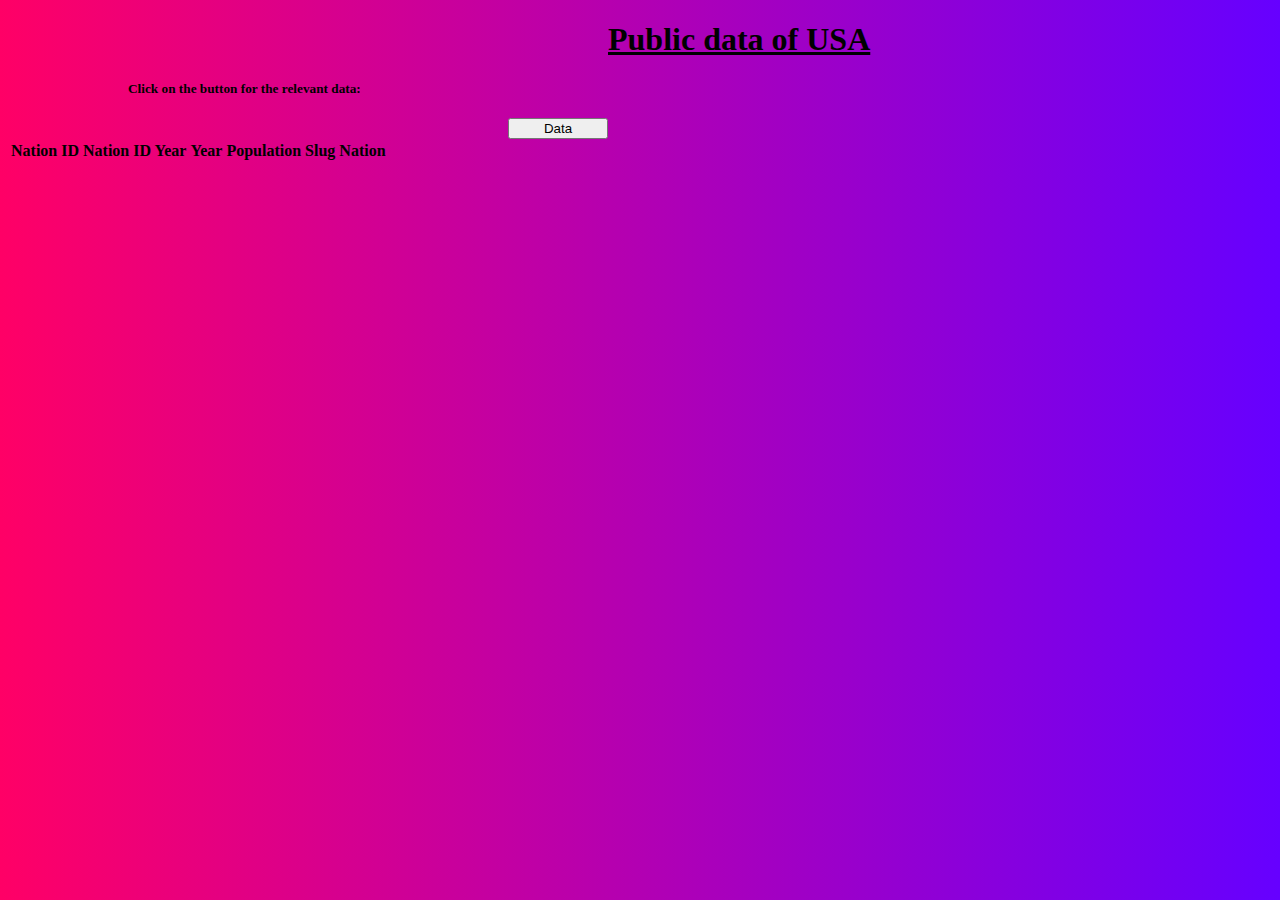
==== webpages/population-data.html @ 6c9df60e "ajax projects added" ====
<!DOCTYPE html>
<html lang="en">

<head>
    <meta charset="UTF-8">
    <meta http-equiv="X-UA-Compatible" content="IE=edge">
    <meta name="viewport" content="width=device-width, initial-scale=1.0">
    <title>USA Data</title>
    <link href="https://cdn.jsdelivr.net/npm/bootstrap@5.2.2/dist/css/bootstrap.min.css" rel="stylesheet"
        integrity="sha384-Zenh87qX5JnK2Jl0vWa8Ck2rdkQ2Bzep5IDxbcnCeuOxjzrPF/et3URy9Bv1WTRi" crossorigin="anonymous">
</head>

<body style="  background: linear-gradient(to left, #6600ff 0%, #ff0066 100%);">
    <div>
        <h1 style="margin-left: 600px;"><u>Public data of USA</u></h1>
    </div>
    <h5 style="margin-left: 120px; ">Click on the button for the relevant data:</h5>
    <button style="margin-left:500px;margin-top:-50px;width: 100px;" type="button" class="btn btn-outline-success"
        id="btn">Data</button>
    <div class="container">
        <table class="table table-dark table-striped">
            <thead>
                <tr class="table-danger">
                    <th>Nation ID</th>
                    <th>Nation</th>
                    <th>ID Year</th>
                    <th>Year</th>
                    <th>Population</th>
                    <th>Slug Nation</th>

                </tr>
            </thead>
            <tbody id="id_body">

            </tbody>
        </table>
    </div>

</body>
<script src="https://code.jquery.com/jquery-3.6.1.js" integrity="sha256-3zlB5s2uwoUzrXK3BT7AX3FyvojsraNFxCc2vC/7pNI="
    crossorigin="anonymous"></script>
<script>

    $(document).ready(function () {
        $("#btn").click(function () {
        $("#id_body").html("")

            $.ajax({
                type: 'GET',
                url: 'https://datausa.io/api/data?drilldowns=Nation&measures=Population',
                data: {},
                success: function (response) {
                    console.log(response);
                    for(i=0;i<response.data.length;i++){
                        var row = "<tr><td>" + response.data[i]["ID Nation"] + "</td><td>"
                            + response.data[i]["Nation"] + "</td><td>"
                            + response.data[i]["ID Year"] + "</td><td>"
                            + response.data[i]["Year"] + "</td><td>"
                            + response.data[i]["Population"] + "</td><td>"
                            + response.data[i]["Slug Nation"] + 
                            "</td></tr>"

                            $("#id_body").append(row);
                    }
                       


                        
                   


                }
            });



        });

    });



</script>

</html>
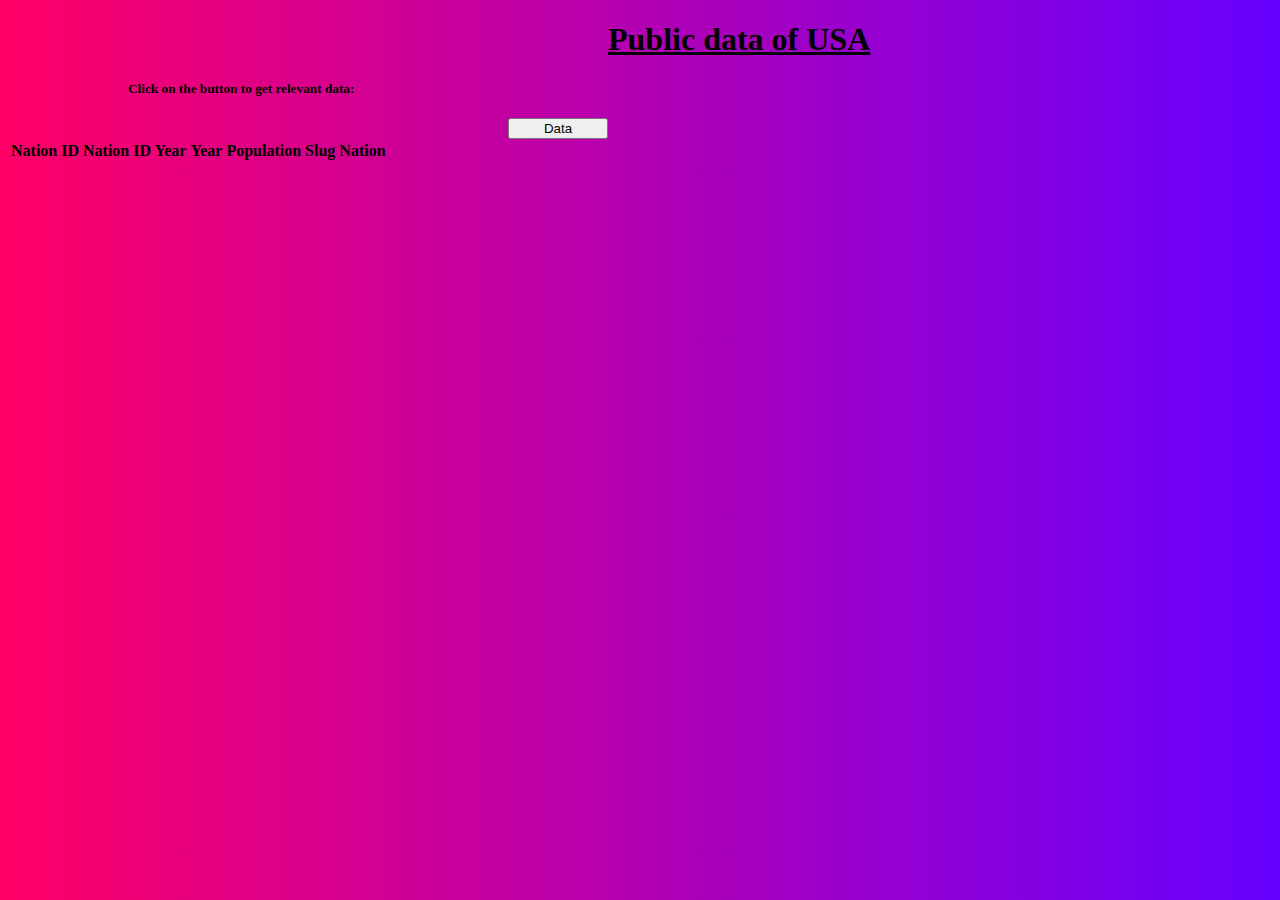
==== commit 28fb033b: "short description of each project" ====
--- a/webpages/population-data.html
+++ b/webpages/population-data.html
@@ -14,7 +14,7 @@
     <div>
         <h1 style="margin-left: 600px;"><u>Public data of USA</u></h1>
     </div>
-    <h5 style="margin-left: 120px; ">Click on the button for the relevant data:</h5>
+    <h5 style="margin-left: 120px; ">Click on the button to get relevant data:</h5>
     <button style="margin-left:500px;margin-top:-50px;width: 100px;" type="button" class="btn btn-outline-success"
         id="btn">Data</button>
     <div class="container">
@@ -43,7 +43,7 @@
 
     $(document).ready(function () {
         $("#btn").click(function () {
-        $("#id_body").html("")
+            $("#id_body").html("")
 
             $.ajax({
                 type: 'GET',
@@ -51,22 +51,22 @@
                 data: {},
                 success: function (response) {
                     console.log(response);
-                    for(i=0;i<response.data.length;i++){
+                    for (i = 0; i < response.data.length; i++) {
                         var row = "<tr><td>" + response.data[i]["ID Nation"] + "</td><td>"
                             + response.data[i]["Nation"] + "</td><td>"
                             + response.data[i]["ID Year"] + "</td><td>"
                             + response.data[i]["Year"] + "</td><td>"
                             + response.data[i]["Population"] + "</td><td>"
-                            + response.data[i]["Slug Nation"] + 
+                            + response.data[i]["Slug Nation"] +
                             "</td></tr>"
 
-                            $("#id_body").append(row);
+                        $("#id_body").append(row);
                     }
-                       
 
 
-                        
-                   
+
+
+
 
 
                 }
